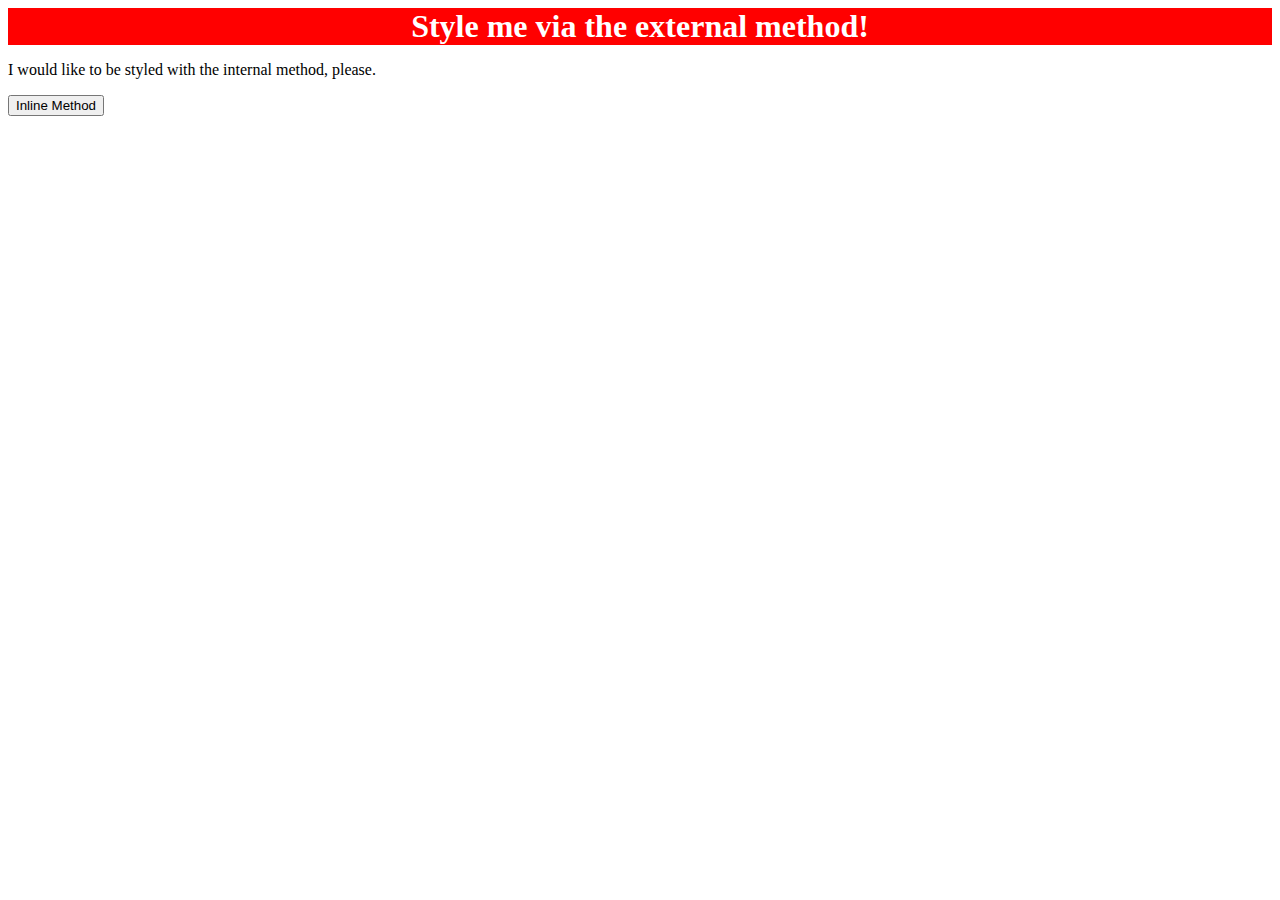
==== foundations/01-css-methods/index.html @ 899f2170 "Adds the external stylesheet and styles the div element" ====
<!DOCTYPE html>
<html lang="en">
<head>
  <meta charset="UTF-8">
  <meta http-equiv="X-UA-Compatible" content="IE=edge">
  <meta name="viewport" content="width=device-width, initial-scale=1.0">
  <title>Methods for Adding CSS</title>
  <link rel="stylesheet" href="./css/style.css">
</head>
<body>
  <div>Style me via the external method!</div>
  <p>I would like to be styled with the internal method, please.</p>
  <button>Inline Method</button>
</body>
</html>
---- foundations/01-css-methods/css/style.css ----
div{
    background-color: red;
    color: white;
    text-align: center;
    font-size: 32px;
    font-weight: bold;
}
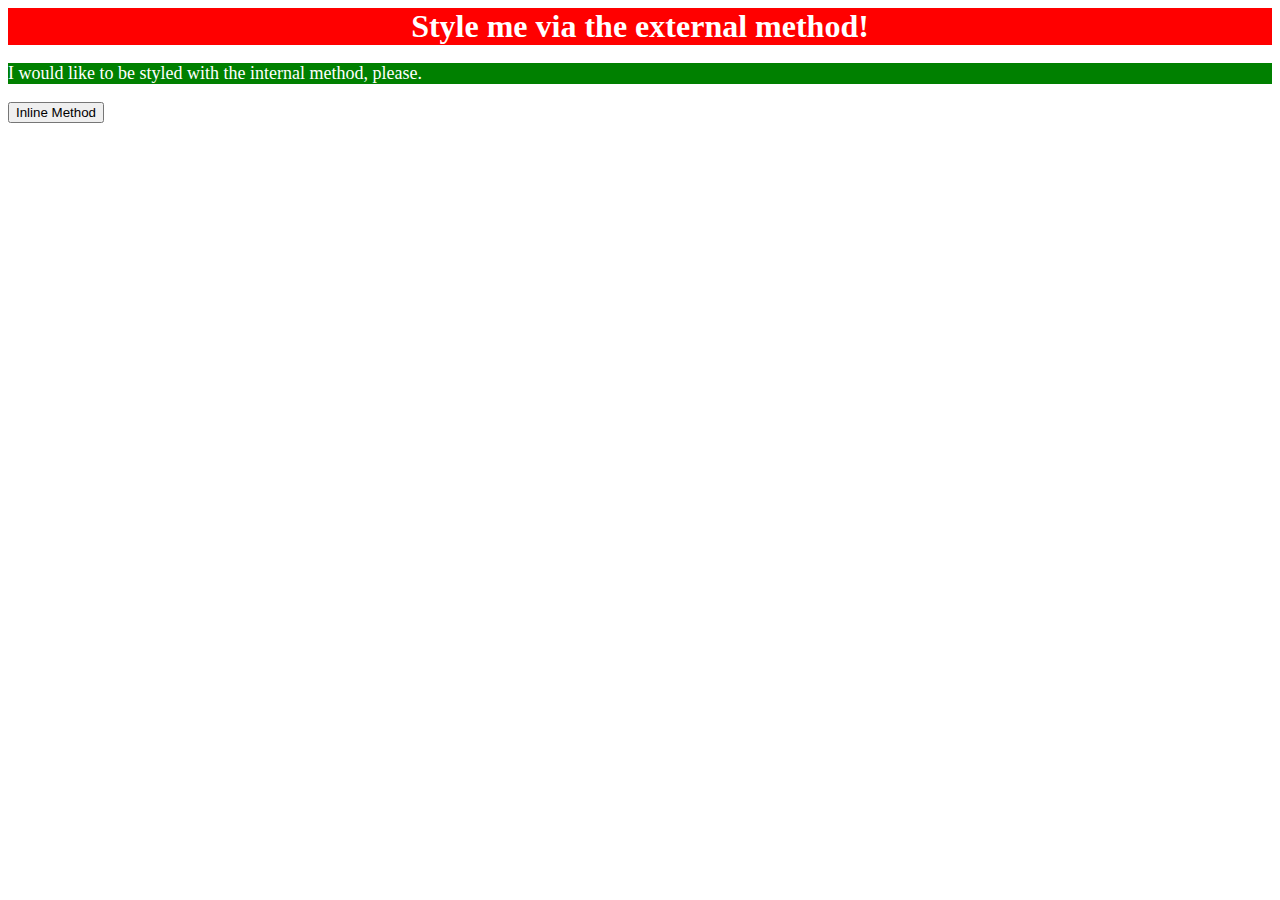
==== commit 7a9ab310: "adds the internal css for the paragraph element" ====
--- a/foundations/01-css-methods/index.html
+++ b/foundations/01-css-methods/index.html
@@ -6,6 +6,13 @@
   <meta name="viewport" content="width=device-width, initial-scale=1.0">
   <title>Methods for Adding CSS</title>
   <link rel="stylesheet" href="./css/style.css">
+  <style>
+    p{
+      background-color: green;
+      color: white;
+      font-size: 18px;
+    }
+  </style>
 </head>
 <body>
   <div>Style me via the external method!</div>
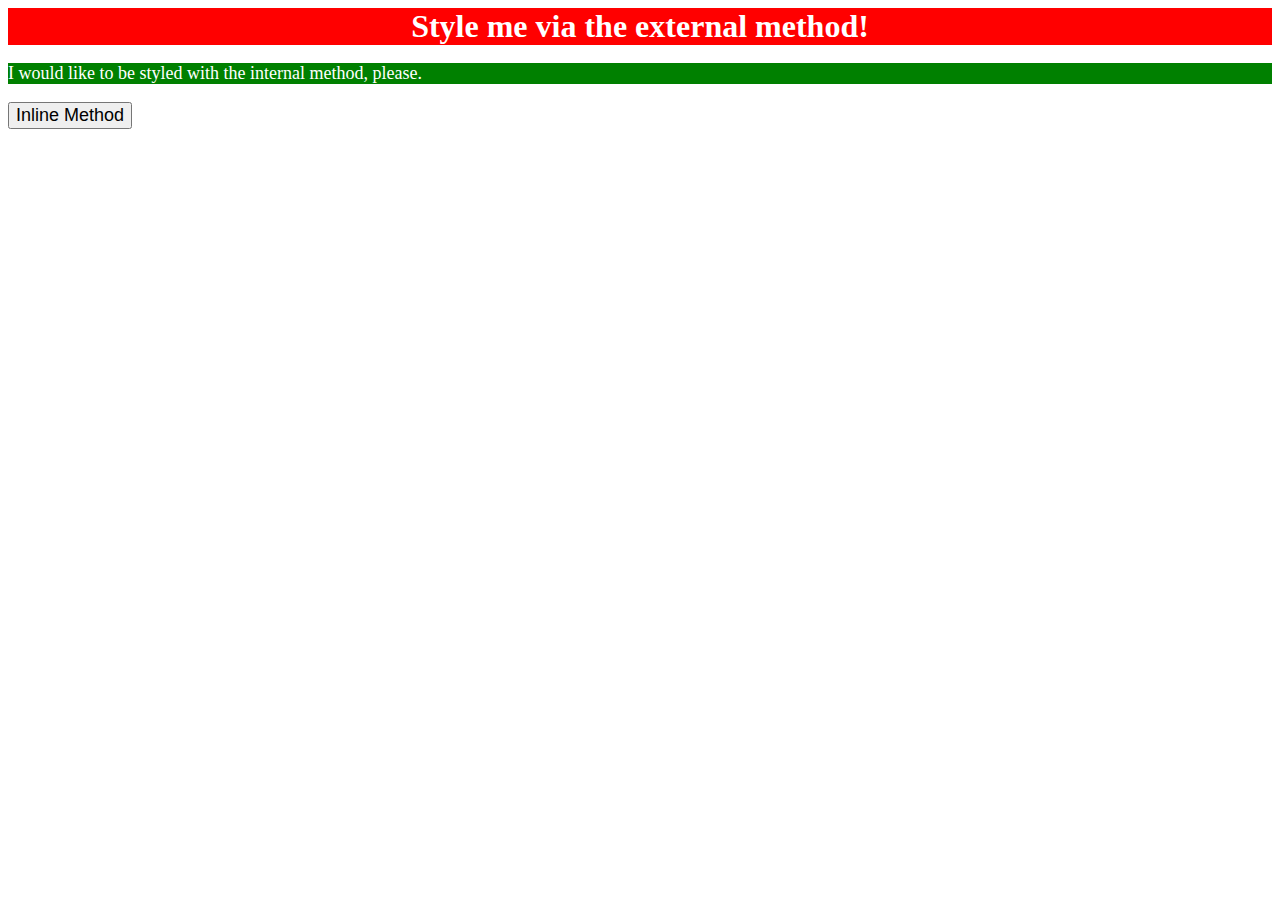
==== commit bca5b215: "adds the inline style for the button element" ====
--- a/foundations/01-css-methods/index.html
+++ b/foundations/01-css-methods/index.html
@@ -17,6 +17,6 @@
 <body>
   <div>Style me via the external method!</div>
   <p>I would like to be styled with the internal method, please.</p>
-  <button>Inline Method</button>
+  <button style="background-color: orangs;font-size: 18px;">Inline Method</button>
 </body>
 </html>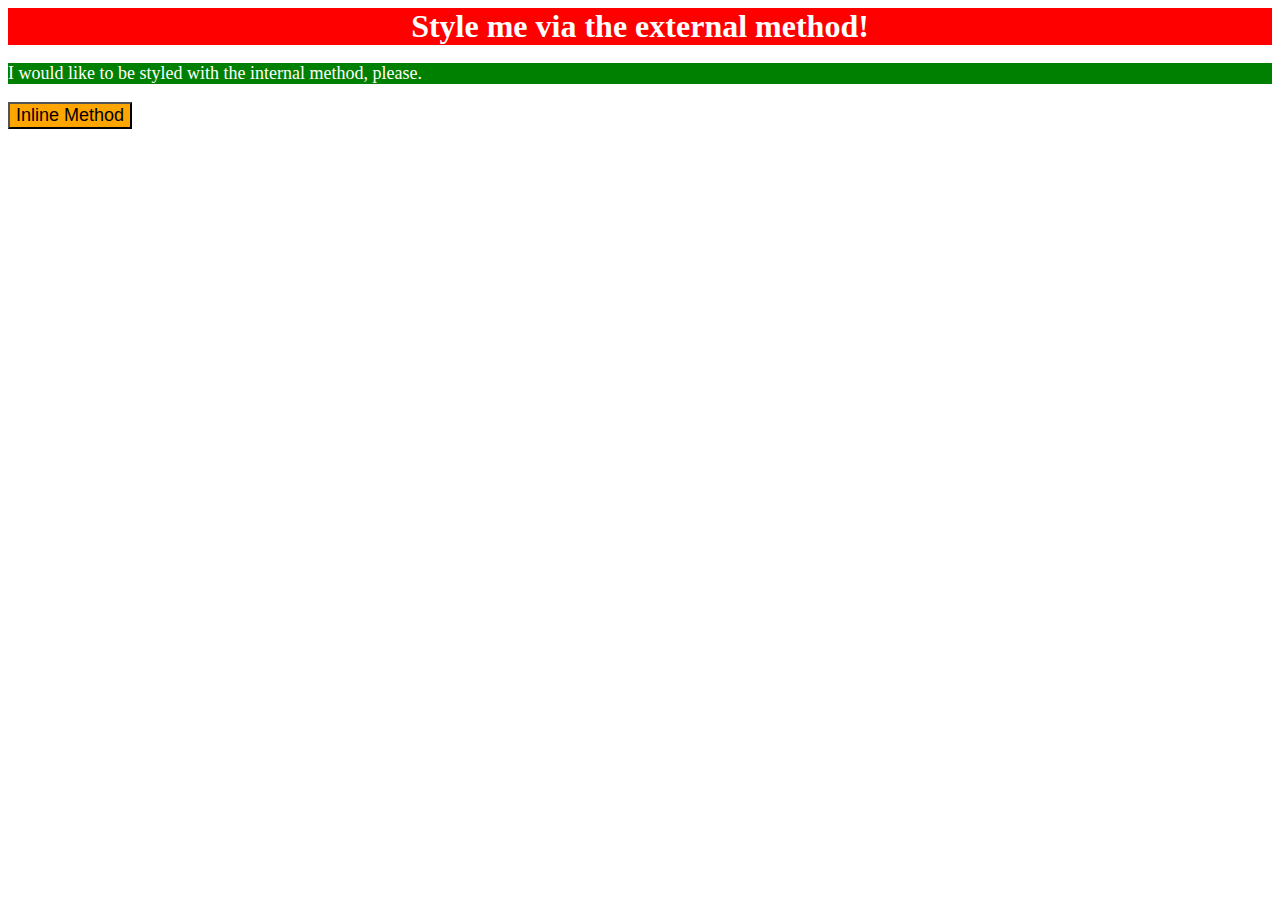
==== commit 519301f1: "fixed typo in button styling: Orangs to Orange" ====
--- a/foundations/01-css-methods/index.html
+++ b/foundations/01-css-methods/index.html
@@ -17,6 +17,6 @@
 <body>
   <div>Style me via the external method!</div>
   <p>I would like to be styled with the internal method, please.</p>
-  <button style="background-color: orangs;font-size: 18px;">Inline Method</button>
+  <button style="background-color: orange;font-size: 18px;">Inline Method</button>
 </body>
 </html>